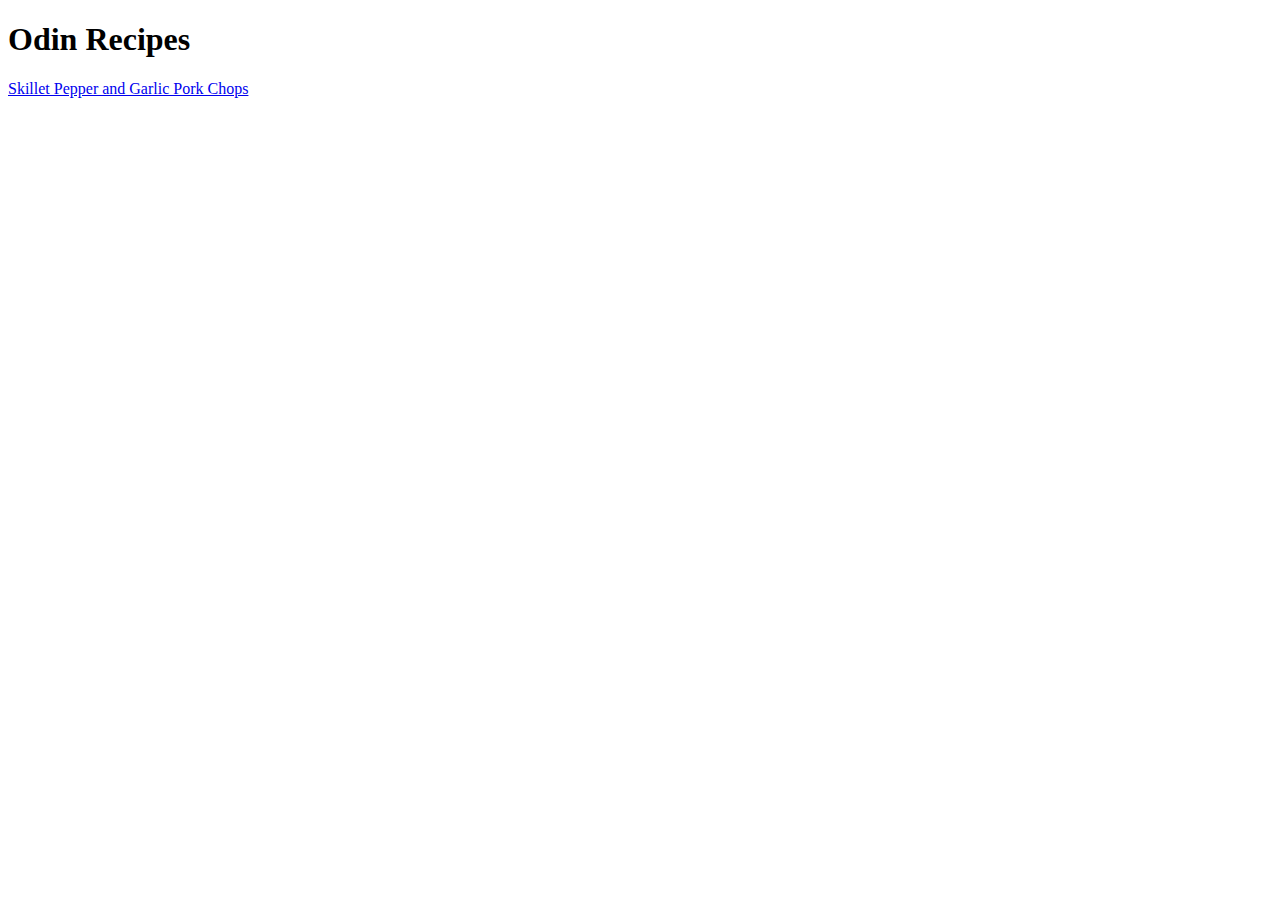
==== index.html @ 9d70e688 "created index page and created recipes pages" ====
<!DOCTYPE html>
<html lang="en">
<head>
    <meta charset="UTF-8">
    <meta http-equiv="X-UA-Compatible" content="IE=edge">
    <meta name="viewport" content="width=device-width, initial-scale=1.0">
    <title>odin-recipes</title>
</head>
<body>
    <h1>Odin Recipes</h1>
    <a href="recipes/Skillet_Pepper_and_Garlic_Pork_Chops.html">Skillet Pepper and Garlic Pork Chops</a>
</body>
</html>
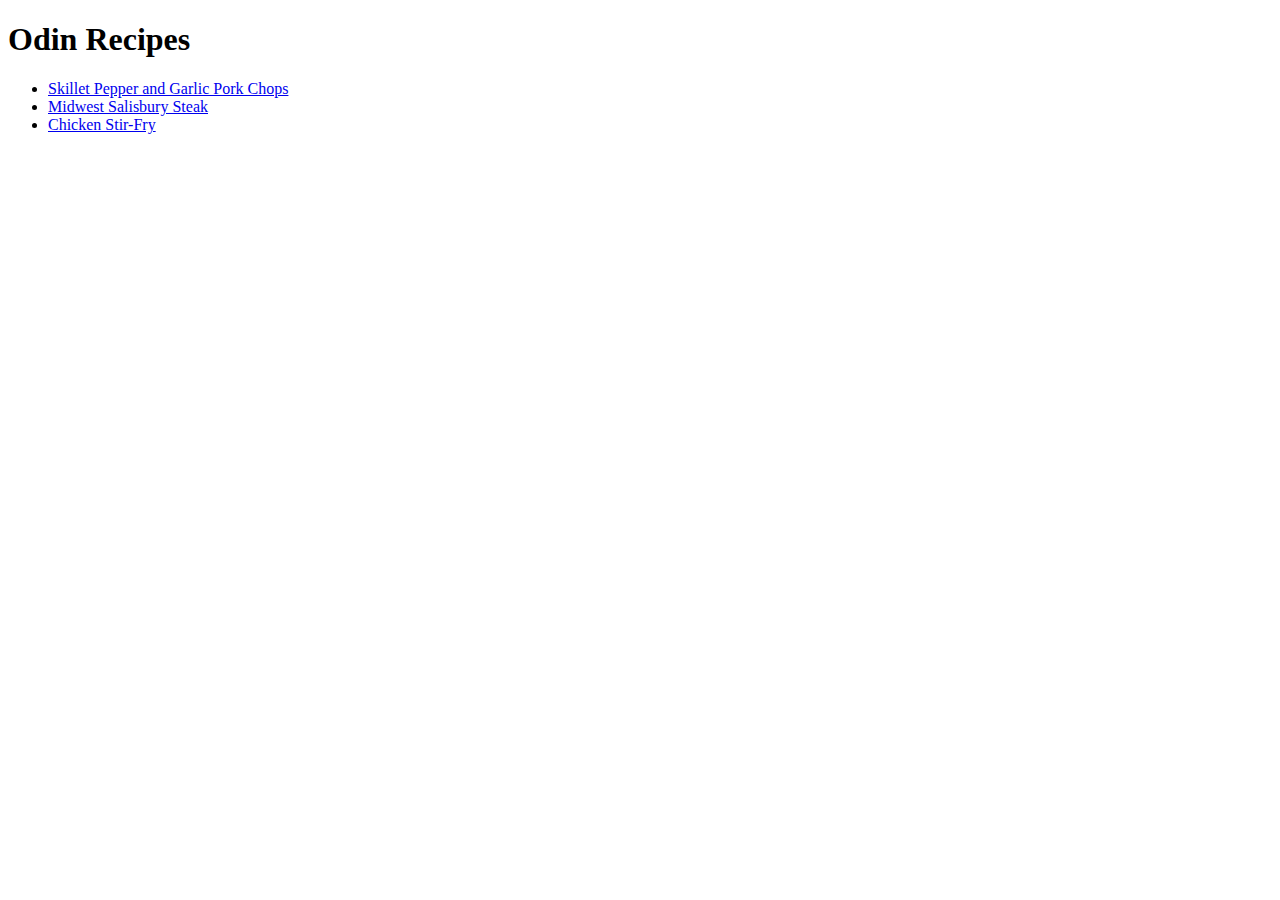
==== commit 27cc8325: "Filled content of the various recipe pages and added images to each of them." ====
--- a/index.html
+++ b/index.html
@@ -8,6 +8,11 @@
 </head>
 <body>
     <h1>Odin Recipes</h1>
-    <a href="recipes/Skillet_Pepper_and_Garlic_Pork_Chops.html">Skillet Pepper and Garlic Pork Chops</a>
+    <ul>
+       <li><a href="recipes/Skillet_Pepper_and_Garlic_Pork_Chops.html">Skillet Pepper and Garlic Pork Chops</a></li>
+       <li><a href="recipes/Midwest_Salisbury_Steak.html">Midwest Salisbury Steak</a></li>
+       <li><a href="recipes/Chicken_Stir-Fry.html">Chicken Stir-Fry</a></li>
+    </ul>
 </body>
-</html>+</html>
+ 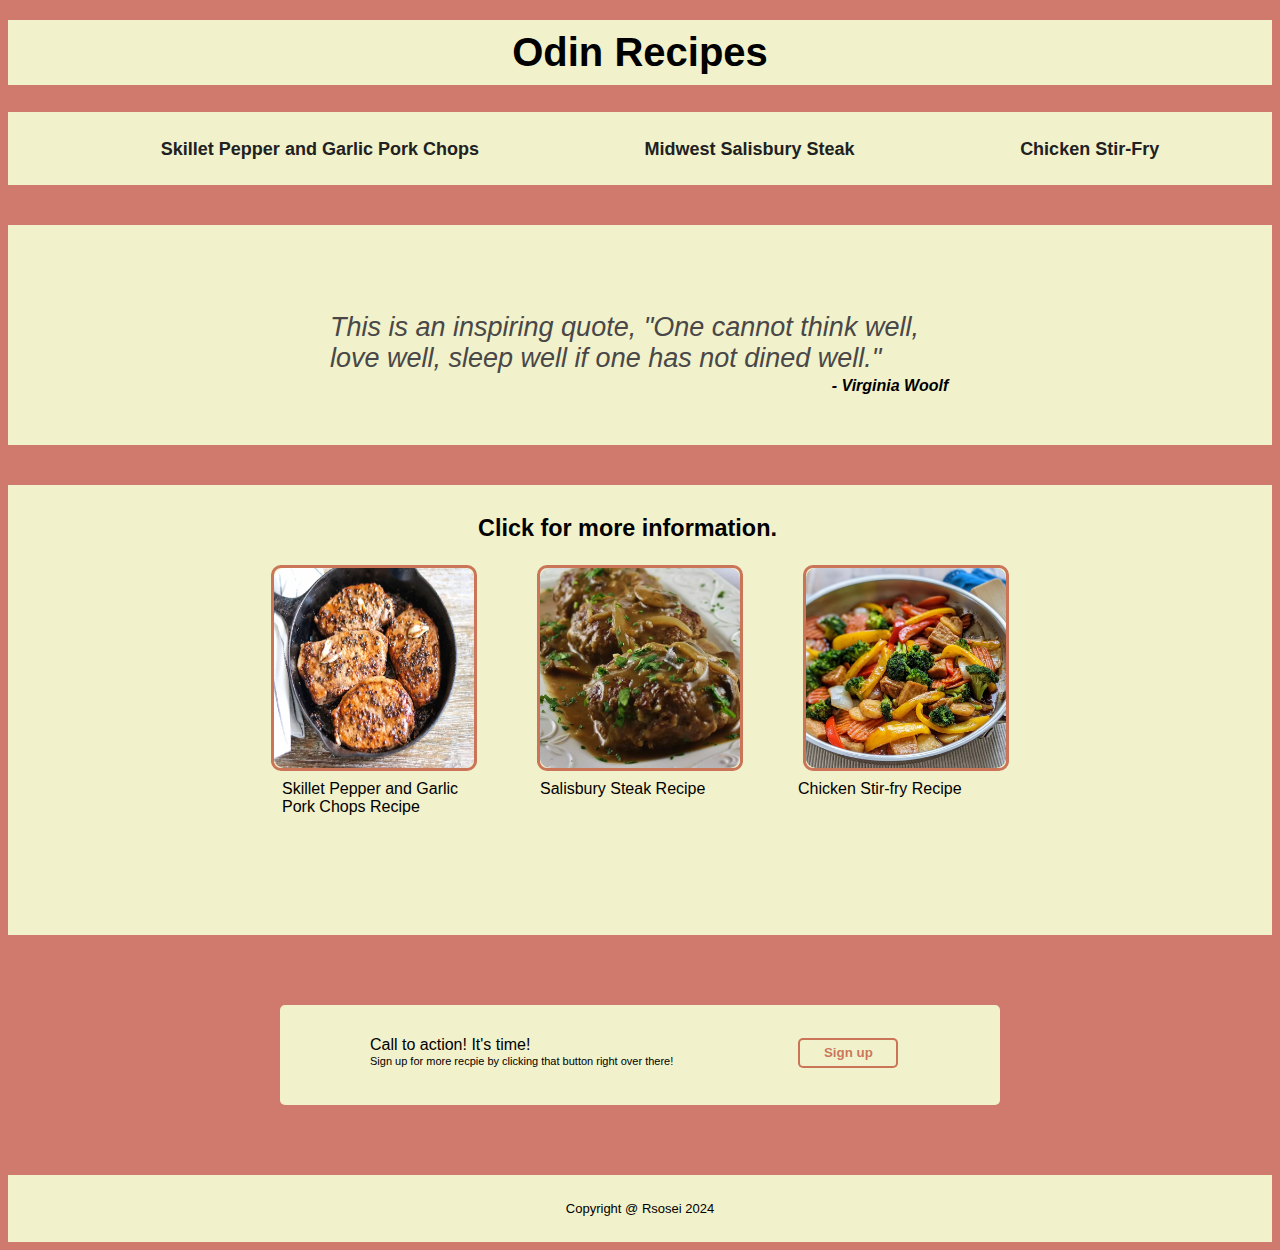
==== commit 4b152f36: "made changes to CSS to fit mobile screens." ====
--- a/index.html
+++ b/index.html
@@ -5,14 +5,53 @@
     <meta http-equiv="X-UA-Compatible" content="IE=edge">
     <meta name="viewport" content="width=device-width, initial-scale=1.0">
     <title>odin-recipes</title>
-</head>
+    <link rel="stylesheet" href="styling.css"/>
+    <link rel="stylesheet" href="https://cdnjs.cloudflare.com/ajax/libs/font-awesome/4.7.0/css/font-awesome.min.css">
+</head> 
 <body>
     <h1>Odin Recipes</h1>
-    <ul>
-       <li><a href="recipes/Skillet_Pepper_and_Garlic_Pork_Chops.html">Skillet Pepper and Garlic Pork Chops</a></li>
-       <li><a href="recipes/Midwest_Salisbury_Steak.html">Midwest Salisbury Steak</a></li>
-       <li><a href="recipes/Chicken_Stir-Fry.html">Chicken Stir-Fry</a></li>
-    </ul>
+    <div class="links">
+        <ul>
+            <li><a href="recipes/Skillet_Pepper_and_Garlic_Pork_Chops.html">Skillet Pepper and Garlic Pork Chops</a></li>
+            <li><a href="recipes/Midwest_Salisbury_Steak.html">Midwest Salisbury Steak</a></li>
+            <li><a href="recipes/Chicken_Stir-Fry.html">Chicken Stir-Fry</a></li>
+        </ul>
+    </div>
+    <div class="section3">
+        <p class="testimonial">This is an inspiring quote, "One cannot think well, love well, sleep well if one has not dined well."</p>
+        <p class="thor">- Virginia Woolf</p>
+    </div>
+    <!-- done with the 3rd section -->
+    <div class="section2">
+        <div class="top">
+            <h3>Click for more information.</h3>
+        </div>
+        <div class="down">
+
+           <div class="box1"><a href="recipes/Skillet_Pepper_and_Garlic_Pork_Chops.html"><img src="/images/Skillet_Pepper_and_Garlic.webp" alt="Pepper and garlic"/></a></div>
+           <div class="box1"><a href="recipes/Midwest_Salisbury_Steak.html"><img src="/images/2067307-3814bac5191a42caad0e604d01f78ffa.webp" alt="steak"/></a></div>
+           <div class="box1"><a href="recipes/Chicken_Stir-Fry.html"><img src="/images/chicken_stir_fry.webp" alt="chicken"/></a></div>     
+        </div>
+        <div class="downbottom">
+            <div class="underbox1">Skillet Pepper and Garlic Pork Chops Recipe</div>
+            <div class="underbox1">Salisbury Steak Recipe</div>
+            <div class="underbox1">Chicken Stir-fry Recipe</div>
+        </div>
+    </div>
+        <!-- done the second section -->
+    <div class="section4">
+            <div class="section4a">
+               <div class="action">
+                 <p class="call">Call to action! It's time!</p>
+                 <p class="product">Sign up for more recpie by clicking that button right over there!</p>
+                 <button class="up">Sign up</button>
+               </div>
+            </div>
+     </div> 
+        <!-- done with 4th section -->
+    <div class="copyright">
+            <p class="copy">Copyright @ Rsosei 2024</p>
+    </div>
 </body>
 </html>
  --- a/styling.css
+++ b/styling.css
@@ -0,0 +1,397 @@
+/* styling.css */
+body{
+    background-color: rgba(176, 34, 12, 0.604);
+    font-family: sans-serif;
+}
+.links{
+    background-color: rgb(241, 241, 203);
+    padding-top: 5px;
+    padding-bottom: 5px;
+
+}
+.links a{
+    font-weight: bolder;
+    font-size: 18px;
+    color: rgb(33, 33, 33);
+    text-decoration: none;
+} 
+
+.links li{
+    list-style: none;
+    display: inline;
+    margin: 80px;
+    
+}
+@media (max-width: 800px) {
+    .links li{
+      font-size: 16px;
+      margin-top: 2px;
+      display: block;
+      margin: 10px;
+      position: relative;
+      left: -20px;
+     }
+  }
+
+.section2{
+    height: 450px;
+    font-family: sans-serif;
+    background-color:  rgb(241, 241, 203);
+    align-items: center;
+    flex-wrap: wrap;
+    margin-top: 40px;
+    }
+    @media (max-width: 800px) {
+        .section2{
+          flex-direction: column;
+          height: 850px;
+        }
+    }
+
+    .box1 img{
+        height: 200px;
+        width: 200px; 
+        border-radius: 10px;
+    }
+    @media (max-width: 800px) {
+        .box1 img{
+            height: 220px;
+            width: 220px;   
+        }
+    }
+    .top{
+     font-size: 20px;
+     position: relative;
+     left: 470px;
+     top: 30px;
+     }
+    @media (max-width: 800px) {
+        .top{
+            position: relative;
+            left: 90px;
+        }
+    }
+
+    .down{
+    display: flex;
+    flex-direction: row;
+    justify-content: center;
+    }
+    @media (max-width: 800px) {
+        .down {
+          flex-direction: column;
+          position: relative;
+          left: 90px;
+          top: 20px;
+        }
+      }
+    .box1{
+    border: 3px solid rgba(176, 34, 12, 0.604);
+    height: 200px;
+    width: 200px;
+    border-radius: 10px;
+    margin: 30px;
+    
+    }
+    @media (max-width: 800px) {
+        .box1 {
+          margin: 10px;
+          height: 220px;
+          width: 220px;
+        }
+      }
+    .underbox1{
+    width: 200px;
+    margin: 29px;
+
+    font-weight: lighter;
+    position: relative;
+    top: -50px;
+    }
+    @media (max-width: 800px) {
+        .underbox1{
+            margin-bottom: 90px;
+          position: relative;
+          top: -600px;
+          
+        }
+    }
+    .downbottom{
+    display: flex;
+    flex-direction: row;
+    justify-content: center;
+    }
+    @media (max-width: 800px) {
+        .downbottom {
+          flex-direction: column;
+          
+        }
+    }
+.section3{
+    background-color: rgb(241, 241, 203); 
+    margin-top: 40px; 
+    height: 100px;
+    font-family: sans-serif;
+    padding: 60px;
+    display: flex;
+    flex-direction: column;
+    align-items: center;
+
+ }
+ @media (max-width: 800px) {
+    .section3{ 
+
+    }
+}
+
+.testimonial{
+    font-size: 27px;
+        font-style: italic;
+        color: rgb(73, 71, 71);
+        width: 620px;
+        height: 100px;
+        display: flex;  
+        }
+
+        @media (max-width: 800px) {
+            .testimonial{
+              font-size: 20px;
+              width: 80%;
+            }
+          }
+        .thor{
+        position: relative;
+        font-style: italic;
+        font-weight: bold;
+        left: 250px;
+        top: -40px;
+        }
+        @media (max-width: 800px) {
+            .thor{ 
+             position: relative;
+             left: 20px;
+            }
+        }
+        .section4{
+            display: flex;
+            justify-content: center;
+            padding: 70px;
+            height: 100px;
+        }
+        .section4a{
+          height: 100px;
+          width: 720px;
+          background-color: rgb(241, 241, 203); 
+          border-radius: 5px;
+          font-family: sans-serif;
+        }
+        @media (max-width: 800px) {
+            .section4a{
+                height: 150px; 
+                position: relative;
+                top: -25px;
+            }
+        }
+        .call{
+          position: relative;
+          top: 15px;
+          left: 90px;
+          color: black;
+        }
+        @media (max-width: 800px) {
+            .call{
+              font-size: 25px;
+              position: relative;
+              left: 45px;
+            }
+        }
+        .product{
+        position: relative;
+        left: 90px;
+        color: black;
+        font-size: 11px;
+        }
+        @media (max-width: 800px) {
+            .product{
+             position: relative;
+            left: 20px;
+            }
+        }
+        .up{
+        border: 2px solid rgba(176, 34, 12, 0.604);
+        color: rgba(176, 34, 12, 0.604);
+        background-color: rgb(241, 241, 203);
+        border-radius: 5px;
+        font-weight: bolder;
+        height: 30px;
+        width: 100px;
+        position: relative;
+        left: 72%; 
+        top: -40px; 
+        } 
+        @media (max-width: 800px) {
+            .up{
+             position: relative;
+             left: 32%; 
+             top: 5px; 
+            
+            }
+        }
+        .copyright{
+            background-color: rgb(241, 241, 203);
+            height: 10%;
+            display: flex;
+            justify-content: center;
+        
+        }
+        p.copy{
+            color: black;
+            padding: 13px;
+            position: relative;
+            font-family: sans-serif;
+            font-size: 13px;
+            font-weight: lighter;
+        }
+h1{
+    text-align: center;
+    background-color:  rgb(241, 241, 203);
+    padding: 10px;
+    margin-top: 20px;
+    font-size: 40px;
+}
+ /* about to style chicken_stir-fry.html */
+ .chick{
+    height: 400px;
+    background-color: rgb(241, 241, 203);
+
+ }
+ @media (max-width: 800px) {
+    .chick{
+        height: 450px;
+        
+    }
+}
+ .stir img{
+    width: 260px;
+    height: auto;
+    border: 3px solid rgba(176, 34, 12, 0.604);
+    border-radius: 10px;
+    position: relative;
+    left: 750px;
+    top: 50px;
+ }
+ @media (max-width: 800px) {
+    .stir img{
+        width: 250px;
+        height: auto;
+        position: relative;
+        left: 105px;
+        top: 150px;
+    }
+}
+ .fry{
+    width: 400px;
+    position: relative;
+    font-size: 20px;
+    left:160px;
+    top: -270px;
+ }
+ @media (max-width: 800px) {
+    .fry{
+        font-size: 15px;
+        position: relative;
+        left: 50px;
+        top: -270px;
+    }
+}
+ .what{
+    font-size: 40px;
+    position: relative;
+    left:160px;
+    top: -250px;  
+ }
+ @media (max-width: 800px) {
+    .what{
+        font-size: 25px;
+        position: relative;
+        left: 90px;
+        top: -260px; 
+    }
+}
+ .chic{
+    height: 400px;
+    background-color: rgb(241, 241, 203)
+ }
+
+ .sti img{
+    width: 400px;
+    height: auto;
+    border: 3px solid rgba(176, 34, 12, 0.604);
+    border-radius: 10px;
+    position: relative;
+    left: 730px;
+    top: 50px;
+}
+@media (max-width: 800px) {
+    .sti img{
+        width: 300px;
+        height: auto;
+        position: relative;
+        left: 85px;
+        top: 120px;
+    }
+}
+.fri{
+    width: 400px;
+    position: relative;
+    font-size: 20px;
+    left: 100px;
+    top: -270px;
+ }
+ @media (max-width: 800px) {
+    .fri{
+        font-size: 15px;
+        position: relative;
+        left: 50px;
+        top: -240px;
+    }
+}
+ .wha{
+    width: 500px;
+    font-size: 35px;
+    position: relative;
+    left: 100px;
+    top: -250px; 
+ } 
+ @media (max-width: 800px) {
+    .wha{
+        font-size: 25px;
+        position: relative;
+        left: 22px;
+        top: -230px; 
+    }
+}
+ .ing{
+    background-color:  rgb(241, 241, 203);
+    padding: 10px;
+    margin-top: 30px;
+    text-align: center;
+    font-size: 40px;
+ }
+ ul{
+    font-size: 20px;
+    text-align: center;
+ }
+ ul li{
+    list-style-type: none;
+
+ }
+ ol{
+    font-size: 20px;
+    text-align: justify;
+    
+ }
+
+ li{
+    margin-bottom: 10px;
+ }